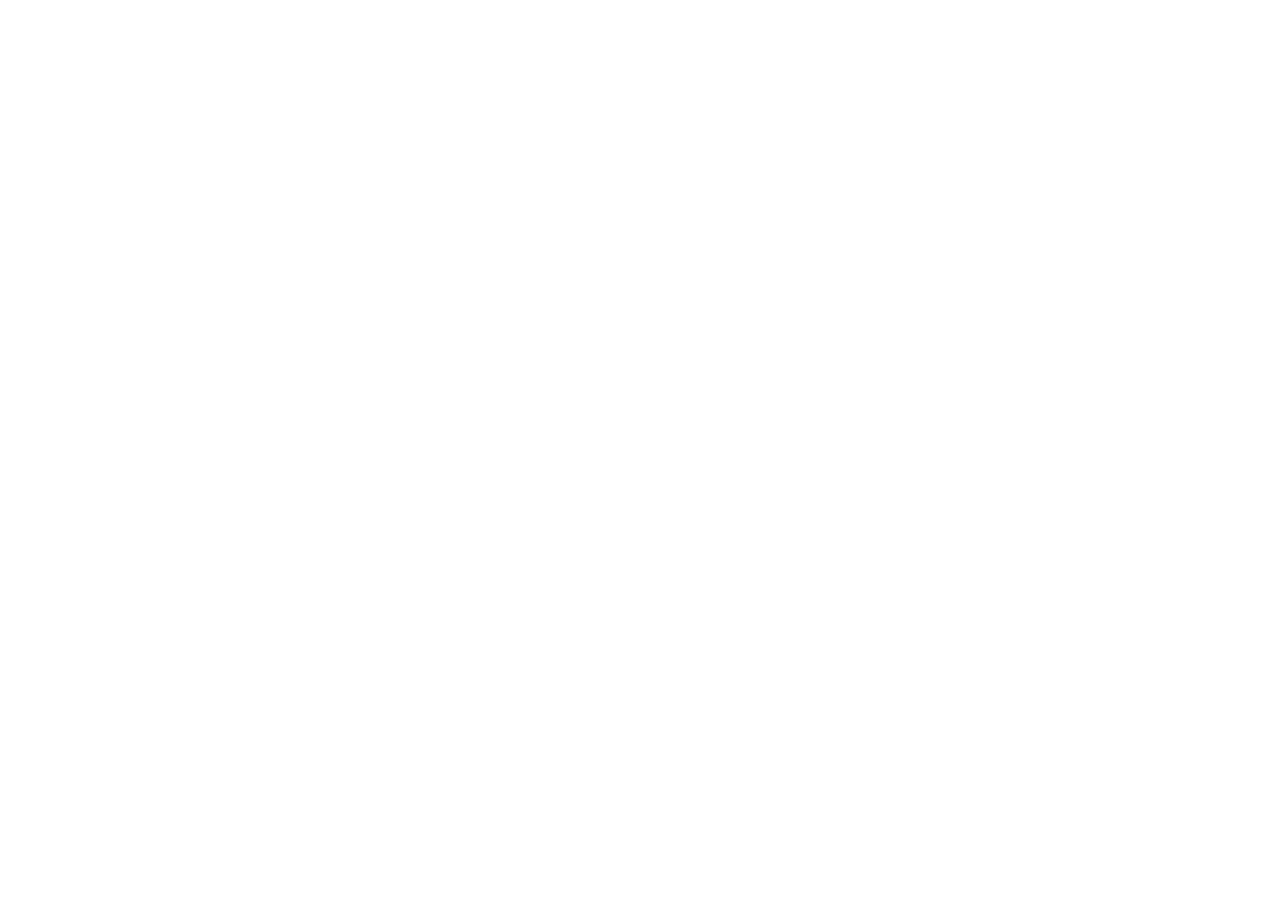
==== blog.html @ 26b6e80d "added html to both index and blog, forms and linked css files" ====
<!DOCTYPE html>
<html lang="en">
<head>
    <meta charset="UTF-8">
    <meta name="viewport" content="width=device-width, initial-scale=1.0">
    <link rel="stylesheet" href="/assets/css/blog.css">
    <title>Blog Website</title>
</head>
<body>
    <script src="assets/js/logic.js"></script>
    <script src="assets/js/blog.js"></script>
</body>
</html>
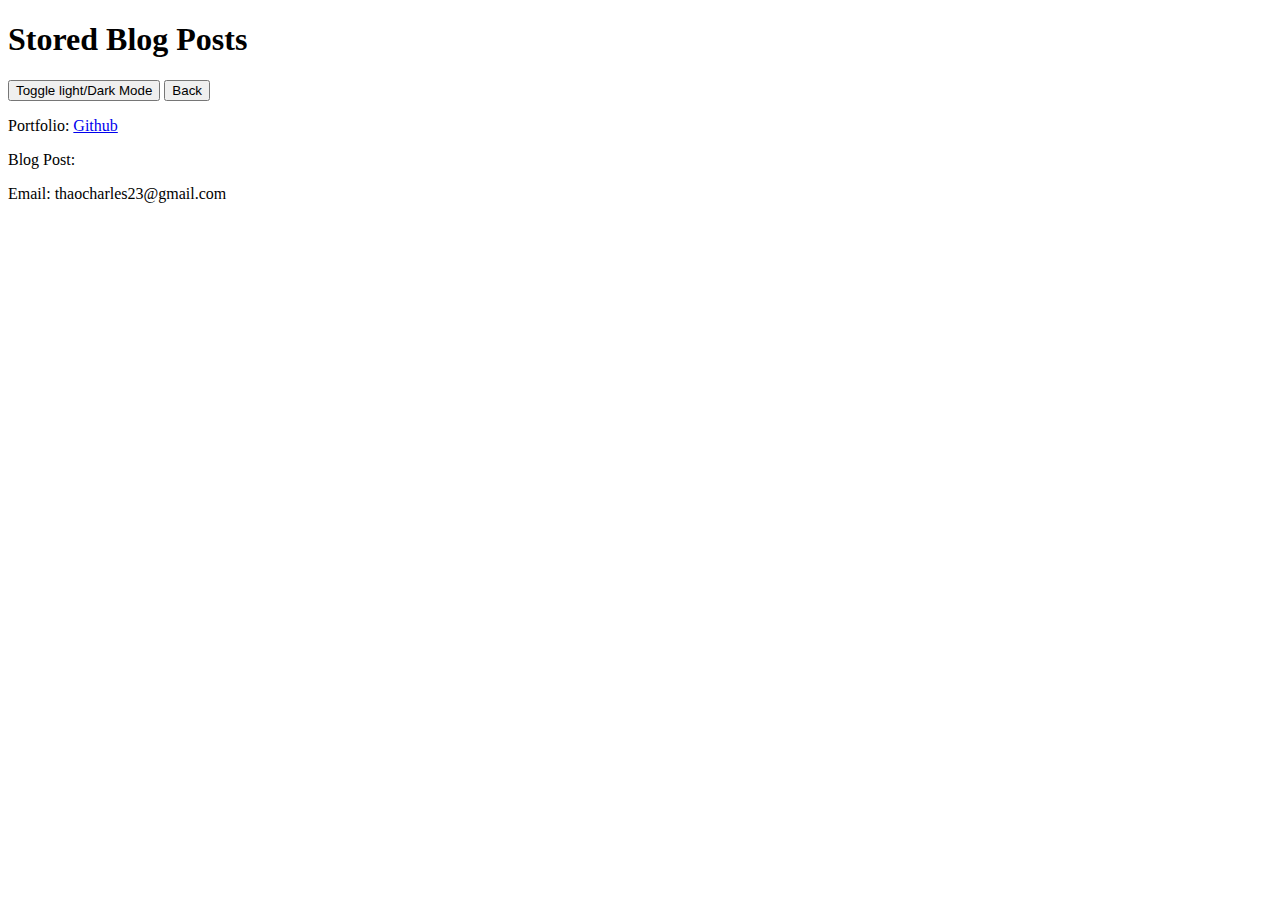
==== commit 709f5b3a: "added blog.html, added header, main, and footer with some content" ====
--- a/blog.html
+++ b/blog.html
@@ -4,10 +4,25 @@
     <meta charset="UTF-8">
     <meta name="viewport" content="width=device-width, initial-scale=1.0">
     <link rel="stylesheet" href="/assets/css/blog.css">
+    <link rel="stylesheet" href="/assets/css/styles.css">
     <title>Blog Website</title>
 </head>
 <body>
-    <script src="assets/js/logic.js"></script>
+    <header>
+        <h1>Stored Blog Posts</h1>
+        <button id="toggleMode">Toggle light/Dark Mode</button>
+        <button id="backButton">Back</button>
+    </header>
+    <main id="postsContainer">
+
+    </main>
+    <footer>
+        <div id="footerContainer">
+            <p>Portfolio: <a href="https://github.com/">Github</a></p>
+            <p>Blog Post:</p>
+            <p>Email: thaocharles23@gmail.com</p>
+        </div>
+    </footer>
     <script src="assets/js/blog.js"></script>
 </body>
 </html>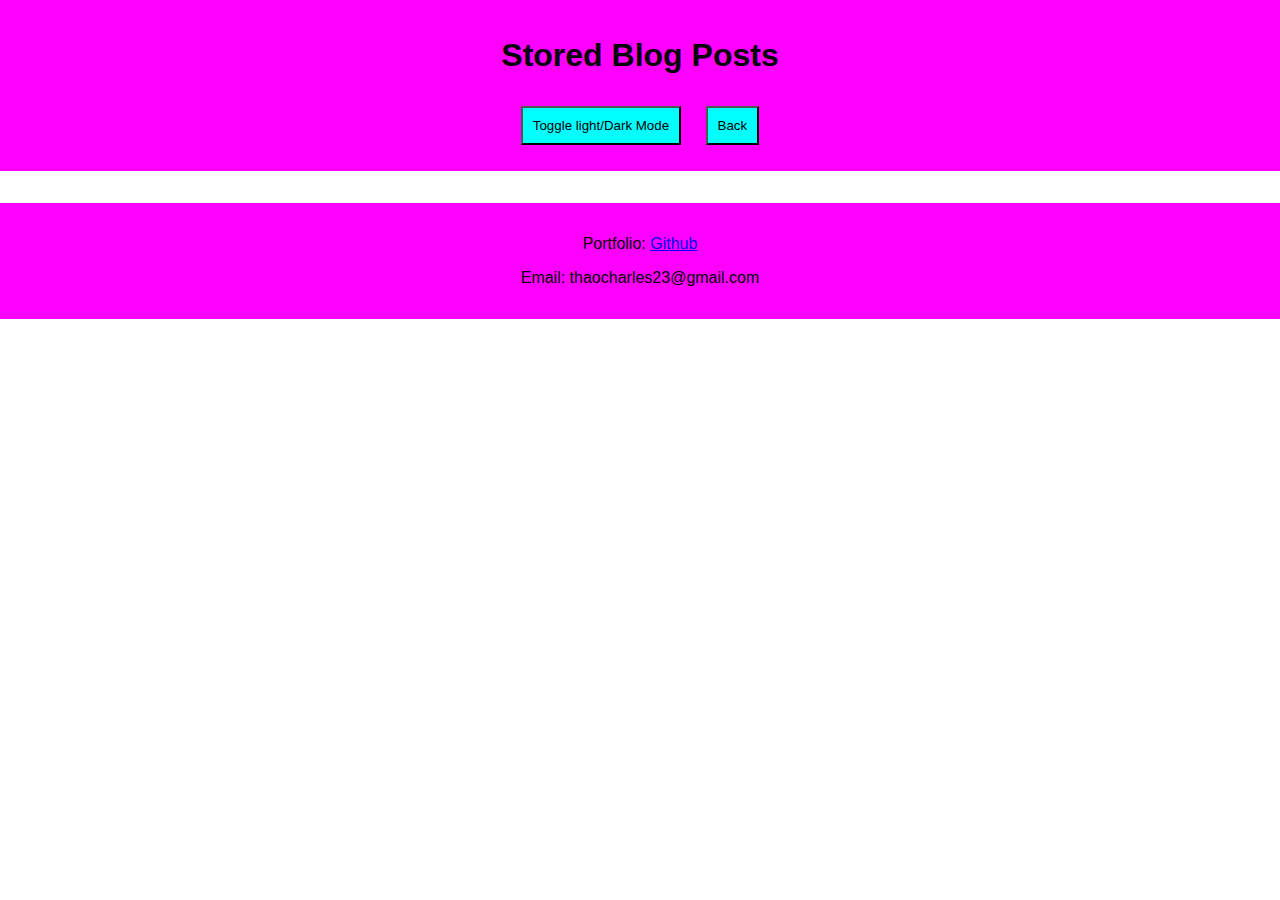
==== commit db1b77b8: "updated all css pages with css. I added button colors and paddings to make the page centered and hav" ====
--- a/blog.html
+++ b/blog.html
@@ -19,7 +19,6 @@
     <footer>
         <div id="footerContainer">
             <p>Portfolio: <a href="https://github.com/">Github</a></p>
-            <p>Blog Post:</p>
             <p>Email: thaocharles23@gmail.com</p>
         </div>
     </footer>
--- a/assets/css/blog.css
+++ b/assets/css/blog.css
@@ -0,0 +1,10 @@
+#toggleMode, #backButton {
+    padding: 10px;
+    background-color: aqua;
+    cursor: pointer;
+    margin: 10px;
+}
+
+#toggleMode:hover, #backButton:hover {
+    background-color: #008080;
+}
--- a/assets/css/styles.css
+++ b/assets/css/styles.css
@@ -0,0 +1,15 @@
+body {
+    margin: 0;
+    padding: 0;
+    font-family: 'Segoe UI', Tahoma, Geneva, Verdana, sans-serif;
+}
+
+header, footer {
+    background-color: magenta;
+    text-align: center;
+    padding: 1em;
+}
+
+main {
+    padding: 1em;
+}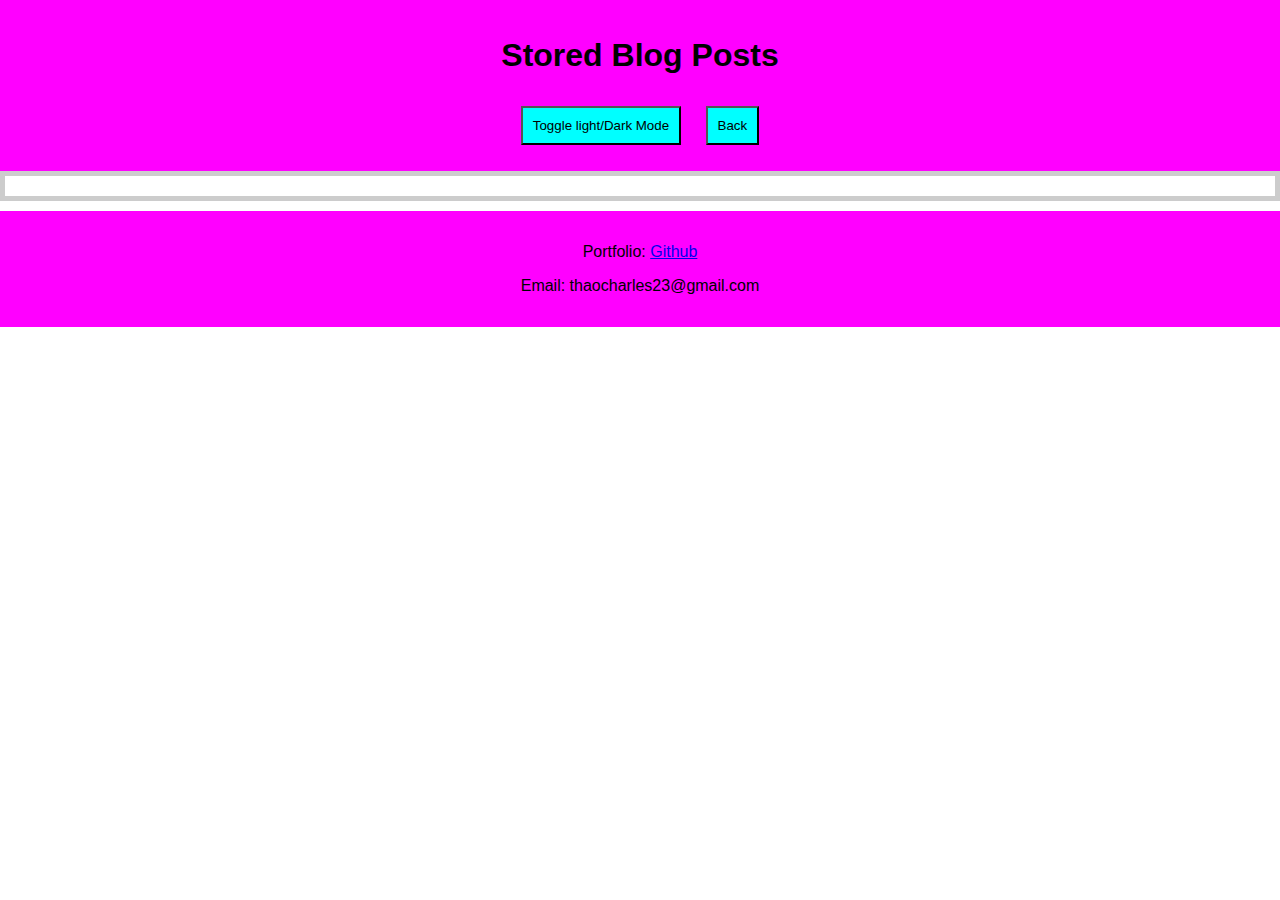
==== commit 3f9f089e: "updated blog.js, it, added some css and hid the message to fill out field" ====
--- a/blog.html
+++ b/blog.html
@@ -17,11 +17,10 @@
 
     </main>
     <footer>
-        <div id="footerContainer">
             <p>Portfolio: <a href="https://github.com/">Github</a></p>
             <p>Email: thaocharles23@gmail.com</p>
-        </div>
     </footer>
+    <script src="assets/js/logic.js"></script>
     <script src="assets/js/blog.js"></script>
 </body>
 </html>--- a/assets/css/blog.css
+++ b/assets/css/blog.css
@@ -8,3 +8,13 @@
 #toggleMode:hover, #backButton:hover {
     background-color: #008080;
 }
+
+#postsContainer, div {
+    border: 5px solid #ccc;
+    padding: 10px;
+    margin-bottom: 10px;
+}
+
+div h2 {
+    
+}--- a/assets/css/styles.css
+++ b/assets/css/styles.css
@@ -12,4 +12,18 @@
 
 main {
     padding: 1em;
+}
+
+.hidden {
+    display: none;
+}
+
+.light-mode {
+    background-color: #fff;
+    color: #000;
+}
+
+.dark-mode {
+    background-color: #000;
+    color: #fff;
 }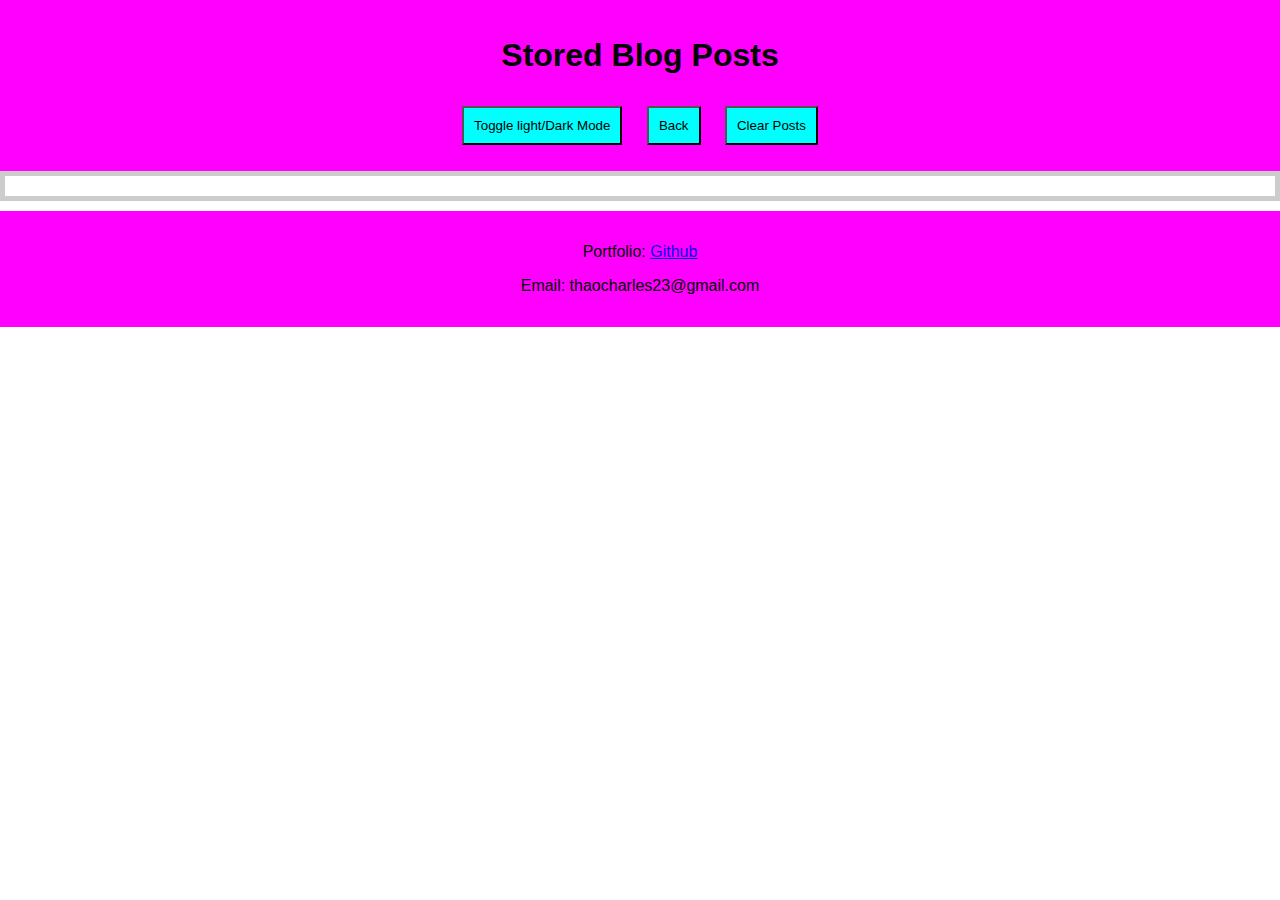
==== commit 661317fc: "added a clear button to reset my test blogs, gave them similar styling and updated the button to fun" ====
--- a/blog.html
+++ b/blog.html
@@ -12,6 +12,7 @@
         <h1>Stored Blog Posts</h1>
         <button id="toggleMode">Toggle light/Dark Mode</button>
         <button id="backButton">Back</button>
+        <button id="clearButton">Clear Posts</button>
     </header>
     <main id="postsContainer">
 
--- a/assets/css/blog.css
+++ b/assets/css/blog.css
@@ -1,11 +1,11 @@
-#toggleMode, #backButton {
+#toggleMode, #backButton, #clearButton {
     padding: 10px;
     background-color: aqua;
     cursor: pointer;
     margin: 10px;
 }
 
-#toggleMode:hover, #backButton:hover {
+#toggleMode:hover, #backButton:hover, #clearButton:hover {
     background-color: #008080;
 }
 
@@ -15,6 +15,3 @@
     margin-bottom: 10px;
 }
 
-div h2 {
-    
-}--- a/assets/css/styles.css
+++ b/assets/css/styles.css
@@ -14,6 +14,10 @@
     padding: 1em;
 }
 
+button {
+    margin-top: 15px;
+}
+
 .hidden {
     display: none;
 }
